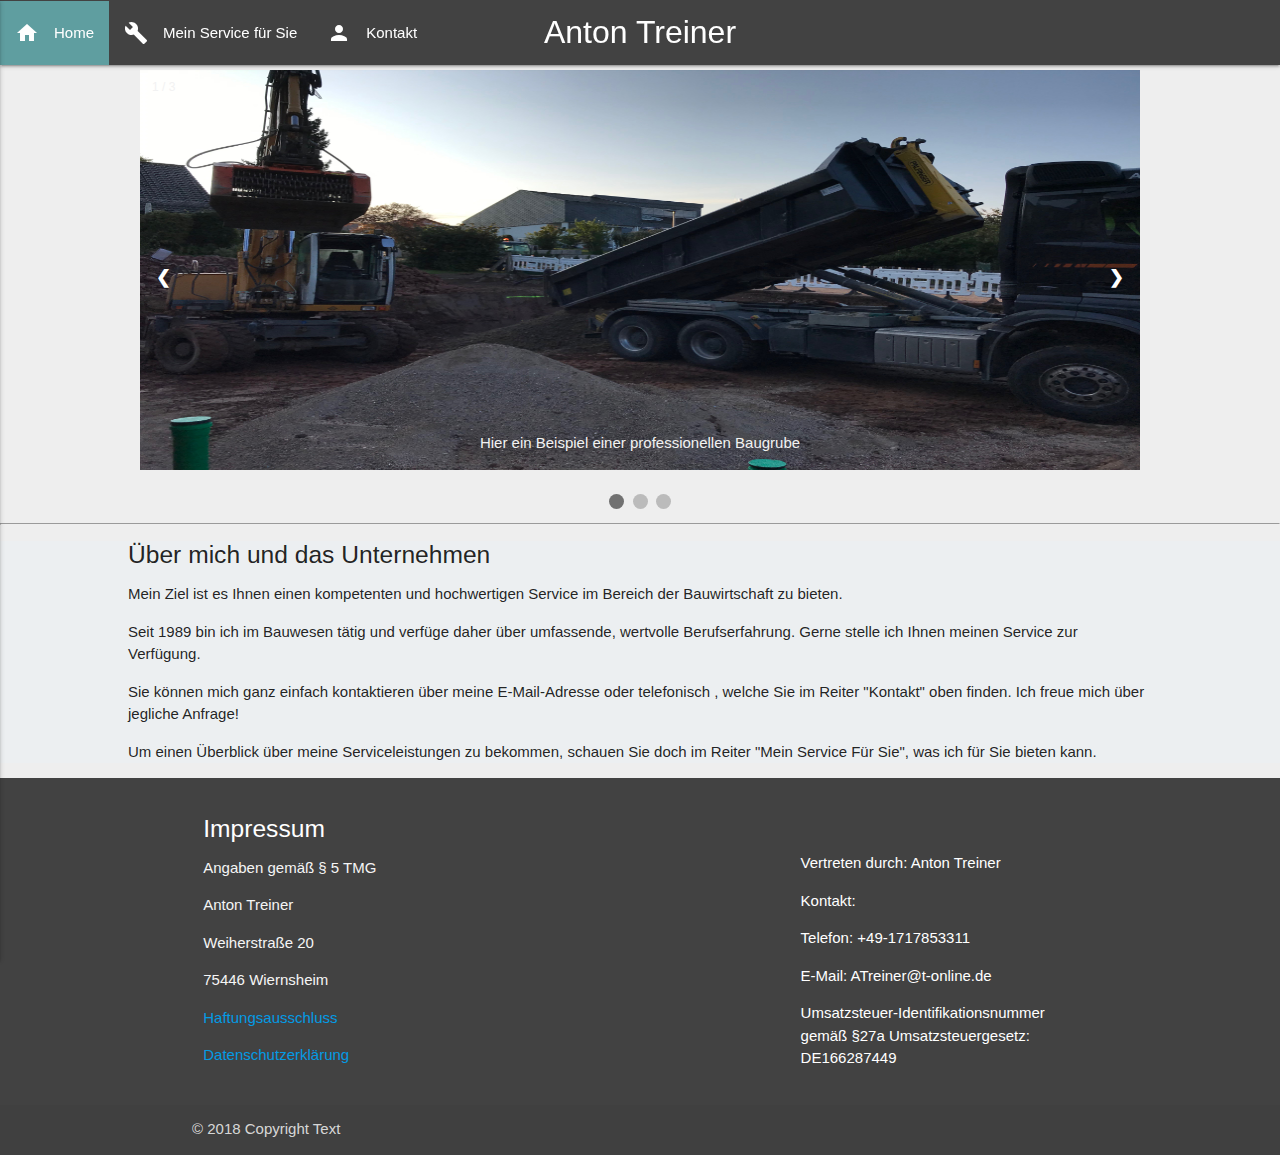
==== index.html @ b4ed7cf2 "Improvements" ====
<!DOCTYPE html>
<html lang="de">

    <head>
        
    <style type="text/css">
        .rand {
            margin-top: 0%;
            margin-left: 5% !important;
            margin-right:15% !important;
            }
        body {    
            margin: 0 !important;
            padding: 0 !important;
            background-color: #eeeeee;
            }
        .weiß {
            background-color: #eceff1;
        }
        .DivToScroll {
    background-color: #F5F5F5;
    border: 1px solid #DDDDDD;
    border-radius: 4px 0 4px 0;
    color: #3B3C3E;
    font-size: 12px;
    font-weight: bold;
    left: -1px;
    padding: 10px 7px 5px;
}
.DivWithScroll {
    height:600px;
    overflow:scroll;
    overflow-x:hidden;
}
        .eingeruecktEins {
            margin-left:10%;
            margin-right:10%;
        }
        .eingeruecktZwei{
            margin-left: 11%;
            margin-right:11%;
        }
        img {
    max-width: 100%;
    height: auto;
    width: auto\9; /* ie8 */
}

        .titel {
            font-size:32px !important;
        }
        @media only screen and (max-width: 600px) {
            .titel{
                font-size:23px !important;
            }
        }
    
        </style>
        <link rel="shortcut icon" href="static//logo.PNG" type="image/png" />
        <link rel="icon" href="static/images/logo.PNG" type="image/png" />
        <link rel="stylesheet" href="css/materialize.min.css">
        <link href="https://fonts.googleapis.com/icon?family=Material+Icons" rel="stylesheet">
        <meta name="viewport" content="width=device-width, initial-scale=1">
        <meta charset="utf-8" />
        <link rel="stylesheet" type="text/css" href="css/slideshow.css">
        <link rel="stylesheet" href="page.css" type="text/css" media="screen,projection" />
    
    </head>
    
    <body>
        
        <title>Anton Treiner</title>
        <div class="navbar-fixed">
        <nav class="nav-extended grey darken-3">
    <div class="nav-wrapper">
        <a class="brand-logo center titel">Anton Treiner</a>
        <a href="#" data-activates="mobile-demo" class="sidenav-trigger"><i class="material-icons">menu</i></a>
      <ul class="left hide-on-med-and-down">
        <li><a href="index.html"  style="background-color:cadetblue;" class="waves-effect waves-teal" title="Hier gelangen Sie zur Home Ansicht!"><i class="material-icons left " >home</i>Home</a></li>
        <li><a href="views/AT_Webseite_Service.html" title="Hier gelangen Sie zum Service!" class="waves-light waves-effect"><i class="material-icons left"  >build</i>Mein Service für Sie</a></li>
        <li><a href="views/AT_Webseite_Kontakt.html" class="waves-effect waves-light" title="Hier gelangen Sie zu meinen Kontaktdaten!" ><i class="material-icons left" class="waves-effect waves-light" >person</i>Kontakt</a></li>
      </ul>
    </div>
            
  </nav>
            <ul class="sidenav" id="mobile-demo">
    <li><a href="index.html" class="waves-light waves-effect" title="Hier gelangen Sie zur Home Ansicht!" style="background-color:cadetblue"><i class="material-icons left " >home</i>Home</a></li>
        <li><a href="views/AT_Webseite_Service.html" class="waves-light waves-effect" title="Hier gelangen Sie zum Service!"><i class="material-icons left" >build</i>Mein Service für Sie</a></li>
        <li><a href="views/AT_Webseite_Kontakt.html" class="waves-light waves-effect" title="Hier gelangen Sie zu meinen Kontaktdaten!"><i class="material-icons left" >person</i>Kontakt</a></li>
  </ul>
            
            </div>
        <div class="slideshow-container">

<div class="mySlides fade">
  <div class="numbertext">1 / 3</div>
  <img class="slideshow" src="static/images/baustelle.JPG">
  <div class="text">Hier ein Beispiel einer professionellen Baugrube</div>
</div>

<div class="mySlides fade">
  <div class="numbertext">2 / 3</div>
  <img class="slideshow" src="static/images/bodenverdichtung.jpg">
  <div class="text">Hier ein Beispiel einer professionellen Bodenerneuerung</div>
</div>

<div class="mySlides fade">
  <div class="numbertext">3 / 3</div>
  <img class="slideshow" src="static/images/logo.PNG">
  <div class="text"></div>
</div>

<a class="prev" onclick="plusSlides(-1)">&#10094;</a>
<a class="next" onclick="plusSlides(1)">&#10095;</a>

</div>
<br>

<div style="text-align:center">
  <span class="dot" onclick="currentSlide(1)"></span> 
  <span class="dot" onclick="currentSlide(2)"></span> 
  <span class="dot" onclick="currentSlide(3)"></span> 
</div>
        <hr>
        
        <div class="left-align">
        
        <div class="weiß"  >
            <div style="margin-left:10%;margin-right:10%">
        <h5>Über mich und das Unternehmen</h5>
                
        <p>Mein Ziel ist es Ihnen einen kompetenten und hochwertigen Service im Bereich der Bauwirtschaft zu bieten.</p>
        <p>Seit 1989 bin ich im Bauwesen tätig und verfüge daher über umfassende, wertvolle Berufserfahrung. Gerne
        stelle ich Ihnen meinen Service zur Verfügung.</p> 
        <p>Sie können mich ganz einfach kontaktieren über meine
        E-Mail-Adresse oder telefonisch , welche Sie im Reiter "Kontakt" oben finden. Ich freue mich
        über jegliche Anfrage!</p>
        <p>Um einen Überblick über meine Serviceleistungen zu bekommen, schauen
        Sie doch im Reiter "Mein Service Für Sie", was ich für Sie bieten kann.</p>
        </div>
        </div>
            </div>
            <footer class="page-footer grey darken-3">
          <div class="container">
            <div class="row">
              <div class="col l6 s12 grey darken-3">
                <h5 class="white-text">Impressum</h5>
                <p class="grey-text text-lighten-4">Angaben gemäß § 5 TMG</p>
                <p class="grey-text text-lighten-4">Anton Treiner</p>
                <p class="grey-text text-lighten-4">Weiherstraße 20</p>
                <p class="grey-text text-lighten-4">75446 Wiernsheim </p>
                <a class="modal-trigger" href="#demo-modal">Haftungsausschluss</a>
                <p><a class="modal-trigger" href="#demo-modal1">Datenschutzerklärung</a></p>

  <!-- Modal Structure -->
  <div id="demo-modal" class="modal">
    <div class="modal-content" style="color:black">
<p><strong>Haftungsausschluss: </strong><br><br><strong>Haftung für Inhalte</strong><br><br>
Die Inhalte unserer Seiten wurden mit größter Sorgfalt erstellt. Für die Richtigkeit, Vollständigkeit und Aktualität der Inhalte können wir jedoch keine Gewähr übernehmen. Als Diensteanbieter sind wir gemäß § 7 Abs.1 TMG für eigene Inhalte auf diesen Seiten nach den allgemeinen Gesetzen verantwortlich. Nach §§ 8 bis 10 TMG sind wir als Diensteanbieter jedoch nicht verpflichtet, übermittelte oder gespeicherte fremde Informationen zu überwachen oder nach Umständen zu forschen, die auf eine rechtswidrige Tätigkeit hinweisen. Verpflichtungen zur Entfernung oder Sperrung der Nutzung von Informationen nach den allgemeinen Gesetzen bleiben hiervon unberührt. Eine diesbezügliche Haftung ist jedoch erst ab dem Zeitpunkt der Kenntnis einer konkreten Rechtsverletzung möglich. Bei Bekanntwerden von entsprechenden Rechtsverletzungen werden wir diese Inhalte umgehend entfernen.<br><br><strong>Haftung für Links</strong><br><br>
Unser Angebot enthält Links zu externen Webseiten Dritter, auf deren Inhalte wir keinen Einfluss haben. Deshalb können wir für diese fremden Inhalte auch keine Gewähr übernehmen. Für die Inhalte der verlinkten Seiten ist stets der jeweilige Anbieter oder Betreiber der Seiten verantwortlich. Die verlinkten Seiten wurden zum Zeitpunkt der Verlinkung auf mögliche Rechtsverstöße überprüft. Rechtswidrige Inhalte waren zum Zeitpunkt der Verlinkung nicht erkennbar. Eine permanente inhaltliche Kontrolle der verlinkten Seiten ist jedoch ohne konkrete Anhaltspunkte einer Rechtsverletzung nicht zumutbar. Bei Bekanntwerden von Rechtsverletzungen werden wir derartige Links umgehend entfernen.<br><br><strong>Urheberrecht</strong><br><br>
Die durch die Seitenbetreiber erstellten Inhalte und Werke auf diesen Seiten unterliegen dem deutschen Urheberrecht. Die Vervielfältigung, Bearbeitung, Verbreitung und jede Art der Verwertung außerhalb der Grenzen des Urheberrechtes bedürfen der schriftlichen Zustimmung des jeweiligen Autors bzw. Erstellers. Downloads und Kopien dieser Seite sind nur für den privaten, nicht kommerziellen Gebrauch gestattet. Soweit die Inhalte auf dieser Seite nicht vom Betreiber erstellt wurden, werden die Urheberrechte Dritter beachtet. Insbesondere werden Inhalte Dritter als solche gekennzeichnet. Sollten Sie trotzdem auf eine Urheberrechtsverletzung aufmerksam werden, bitten wir um einen entsprechenden Hinweis. Bei Bekanntwerden von Rechtsverletzungen werden wir derartige Inhalte umgehend entfernen.<br><br><strong>Datenschutz</strong><br><br>
Die Nutzung unserer Webseite ist in der Regel ohne Angabe personenbezogener Daten möglich. Soweit auf unseren Seiten personenbezogene Daten (beispielsweise Name, Anschrift oder eMail-Adressen) erhoben werden, erfolgt dies, soweit möglich, stets auf freiwilliger Basis. Diese Daten werden ohne Ihre ausdrückliche Zustimmung nicht an Dritte weitergegeben. <br>
Wir weisen darauf hin, dass die Datenübertragung im Internet (z.B. bei der Kommunikation per E-Mail) Sicherheitslücken aufweisen kann. Ein lückenloser Schutz der Daten vor dem Zugriff durch Dritte ist nicht möglich. <br>
Der Nutzung von im Rahmen der Impressumspflicht veröffentlichten Kontaktdaten durch Dritte zur Übersendung von nicht ausdrücklich angeforderter Werbung und Informationsmaterialien wird hiermit ausdrücklich widersprochen. Die Betreiber der Seiten behalten sich ausdrücklich rechtliche Schritte im Falle der unverlangten Zusendung von Werbeinformationen, etwa durch Spam-Mails, vor.<br>
</p><br> 
Website Impressum erstellt durch <a href="https://www.impressum-generator.de">impressum-generator.de</a> von der <a href="https://www.kanzlei-hasselbach.de/">Kanzlei Hasselbach</a>
 </div>
          <div class="modal-footer">
      <a href="#!" class="modal-action modal-close waves-effect waves-red btn red lighten-1">Schließen</a>
    </div>

    </div>
        <!-- Modal Structure -->
  <div id="demo-modal1" class="modal">
    <div class="modal-content" style="color:black">
<h3>Datenschutzerklärung</h3>
<h4>1. Datenschutz auf einen Blick</h4>
<h5>Allgemeine Hinweise</h5> <p>Die folgenden Hinweise geben einen einfachen überblick daruu;ber, was mit Ihren personenbezogenen Daten passiert, wenn Sie unsere Website besuchen. Personenbezogene Daten sind alle Daten, mit denen Sie persönlich identifiziert werden können. Ausführliche Informationen zum Thema Datenschutz entnehmen Sie unserer unter diesem Text aufgeführt;hrten Datenschutzerklärung.</p>
<h5>Datenerfassung auf unserer Website</h5> <p><strong>Wer ist verantwortlich für die Datenerfassung auf dieser Website?</strong></p> <p>Die Datenverarbeitung auf dieser Website erfolgt durch den Websitebetreiber. Dessen Kontaktdaten können Sie dem Impressum dieser Website entnehmen.</p> <p><strong>Wie erfassen wir Ihre Daten?</strong></p> <p>Ihre Daten werden zum einen dadurch erhoben, dass Sie uns diese mitteilen. Hierbei kann es sich z.B. um Daten handeln, die Sie in ein Kontaktformular eingeben.</p> <p>Andere Daten werden automatisch beim Besuch der Website durch unsere IT-Systeme erfasst. Das sind vor allem technische Daten (z.B. Internetbrowser, Betriebssystem oder Uhrzeit des Seitenaufrufs). Die Erfassung dieser Daten erfolgt automatisch, sobald Sie unsere Website betreten.</p> <p><strong>Wof&uuml;r nutzen wir Ihre Daten?</strong></p> <p>Ein Teil der Daten wird erhoben, um eine fehlerfreie Bereitstellung der Website zu gew&auml;hrleisten. Andere Daten können zur Analyse Ihres Nutzerverhaltens verwendet werden.</p> <p><strong>Welche Rechte haben Sie bez&uuml;glich Ihrer Daten?</strong></p> <p>Sie haben jederzeit das Recht unentgeltlich Auskunft &uuml;ber Herkunft, Empf&auml;nger und Zweck Ihrer gespeicherten personenbezogenen Daten zu erhalten. Sie haben au&szlig;erdem ein Recht, die Berichtigung, Sperrung oder Löschung dieser Daten zu verlangen. Hierzu sowie zu weiteren Fragen zum Thema Datenschutz können Sie sich jederzeit unter der im Impressum angegebenen Adresse an uns wenden. Des Weiteren steht Ihnen ein Beschwerderecht bei der zust&auml;ndigen Aufsichtsbehörde zu.</p> <p>Au&szlig;erdem haben Sie das Recht, unter bestimmten Umst&auml;nden die Einschr&auml;nkung der Verarbeitung Ihrer personenbezogenen Daten zu verlangen. Details hierzu entnehmen Sie der Datenschutzerkl&auml;rung unter &bdquo;Recht auf Einschr&auml;nkung der Verarbeitung&ldquo;.</p>
<h4>2. Allgemeine Hinweise und Pflichtinformationen</h4>
<h5>Datenschutz</h5> <p>Die Betreiber dieser Seiten nehmen den Schutz Ihrer persönlichen Daten sehr ernst. Wir behandeln Ihre personenbezogenen Daten vertraulich und entsprechend der gesetzlichen Datenschutzvorschriften sowie dieser Datenschutzerkl&auml;rung.</p> <p>Wenn Sie diese Website benutzen, werden verschiedene personenbezogene Daten erhoben. Personenbezogene Daten sind Daten, mit denen Sie persönlich identifiziert werden können. Die vorliegende Datenschutzerkl&auml;rung erl&auml;utert, welche Daten wir erheben und wof&uuml;r wir sie nutzen. Sie erl&auml;utert auch, wie und zu welchem Zweck das geschieht.</p> <p>Wir weisen darauf hin, dass die Daten&uuml;bertragung im Internet (z.B. bei der Kommunikation per E-Mail) Sicherheitsl&uuml;cken aufweisen kann. Ein l&uuml;ckenloser Schutz der Daten vor dem Zugriff durch Dritte ist nicht möglich.</p>
<h5>Hinweis zur verantwortlichen Stelle</h5> <p>Die verantwortliche Stelle f&uuml;r die Datenverarbeitung auf dieser Website ist:</p> <p>Anton Treiner<br />
Weiherstra&szlig;e 20<br />
75446 Wiernsheim</p>

<p>Telefon: 01716838472<br />
E-Mail: atreiner@t-online.de</p>
 <p>Verantwortliche Stelle ist die natürliche oder juristische Person, die allein oder gemeinsam mit anderen über die Zwecke und Mittel der Verarbeitung von personenbezogenen Daten (z.B. Namen, E-Mail-Adressen o. &Auml;.) entscheidet.</p>
<h5>Widerruf Ihrer Einwilligung zur Datenverarbeitung</h5> <p>Viele Datenverarbeitungsvorg&auml;nge sind nur mit Ihrer ausdr&uuml;cklichen Einwilligung möglich. Sie können eine bereits erteilte Einwilligung jederzeit widerrufen. Dazu reicht eine formlose Mitteilung per E-Mail an uns. Die Rechtm&auml;&szlig;igkeit der bis zum Widerruf erfolgten Datenverarbeitung bleibt vom Widerruf unber&uuml;hrt.</p>
<h5>Widerspruchsrecht gegen die Datenerhebung in besonderen F&auml;llen sowie gegen Direktwerbung (Art. 21 DSGVO)</h5> <p><strong>Wenn die Datenverarbeitung auf Grundlage von Art. 6 Abs. 1 lit. e oder f DSGVO erfolgt, haben Sie jederzeit das Recht, aus Gr&uuml;nden, die sich aus Ihrer besonderen Situation ergeben, gegen die Verarbeitung Ihrer personenbezogenen Daten Widerspruch einzulegen; dies gilt auch f&uuml;r ein auf diese Bestimmungen gest&uuml;tztes Profiling. Die jeweilige Rechtsgrundlage, auf denen eine Verarbeitung beruht, entnehmen Sie dieser Datenschutzerkl&auml;rung. Wenn Sie Widerspruch einlegen, werden wir Ihre betroffenen personenbezogenen Daten nicht mehr verarbeiten, es sei denn, wir können zwingende schutzw&uuml;rdige Gr&uuml;nde f&uuml;r die Verarbeitung nachweisen, die Ihre Interessen, Rechte und Freiheiten &uuml;berwiegen oder die Verarbeitung dient der Geltendmachung, Aus&uuml;bung oder Verteidigung von Rechtsanspr&uuml;chen (Widerspruch nach Art. 21 Abs. 1 DSGVO).</strong></p> <p><strong>Werden Ihre personenbezogenen Daten verarbeitet, um Direktwerbung zu betreiben, so haben Sie das Recht, jederzeit Widerspruch gegen die Verarbeitung Sie betreffender personenbezogener Daten zum Zwecke derartiger Werbung einzulegen; dies gilt auch f&uuml;r das Profiling, soweit es mit solcher Direktwerbung in Verbindung steht. Wenn Sie widersprechen, werden Ihre personenbezogenen Daten anschlie&szlig;end nicht mehr zum Zwecke der Direktwerbung verwendet (Widerspruch nach Art. 21 Abs. 2 DSGVO).</strong></p>
<h5>Beschwerderecht bei der zust&auml;ndigen Aufsichtsbehörde</h5> <p>Im Falle von Verstößen gegen die DSGVO steht den Betroffenen ein Beschwerderecht bei einer Aufsichtsbehörde, insbesondere in dem Mitgliedstaat ihres gewöhnlichen Aufenthalts, ihres Arbeitsplatzes oder des Orts des mutmaßlichen Verstoßes zu. Das Beschwerderecht besteht unbeschadet anderweitiger verwaltungsrechtlicher oder gerichtlicher Rechtsbehelfe.</p>
<h5>Recht auf Daten&uuml;bertragbarkeit</h5> <p>Sie haben das Recht, Daten, die wir auf Grundlage Ihrer Einwilligung oder in Erf&uuml;llung eines Vertrags automatisiert verarbeiten, an sich oder an einen Dritten in einem g&auml;ngigen, maschinenlesbaren Format aush&auml;ndigen zu lassen. Sofern Sie die direkte &Uuml;bertragung der Daten an einen anderen Verantwortlichen verlangen, erfolgt dies nur, soweit es technisch machbar ist.</p>
<h5>Auskunft, Sperrung, Löschung und Berichtigung</h5> <p>Sie haben im Rahmen der geltenden gesetzlichen Bestimmungen jederzeit das Recht auf unentgeltliche Auskunft &uuml;ber Ihre gespeicherten personenbezogenen Daten, deren Herkunft und Empf&auml;nger und den Zweck der Datenverarbeitung und ggf. ein Recht auf Berichtigung, Sperrung oder Löschung dieser Daten. Hierzu sowie zu weiteren Fragen zum Thema personenbezogene Daten können Sie sich jederzeit unter der im Impressum angegebenen Adresse an uns wenden.</p>
<h5>Recht auf Einschr&auml;nkung der Verarbeitung</h5> <p>Sie haben das Recht, die Einschr&auml;nkung der Verarbeitung Ihrer personenbezogenen Daten zu verlangen. Hierzu können Sie sich jederzeit unter der im Impressum angegebenen Adresse an uns wenden. Das Recht auf Einschr&auml;nkung der Verarbeitung besteht in folgenden F&auml;llen:</p> <ul> <li>Wenn Sie die Richtigkeit Ihrer bei uns gespeicherten personenbezogenen Daten bestreiten, benötigen wir in der Regel Zeit, um dies zu &uuml;berpr&uuml;fen. F&uuml;r die Dauer der Pr&uuml;fung haben Sie das Recht, die Einschr&auml;nkung der Verarbeitung Ihrer personenbezogenen Daten zu verlangen.</li> <li>Wenn die Verarbeitung Ihrer personenbezogenen Daten unrechtm&auml;&szlig;ig geschah / geschieht, können Sie statt der Löschung die Einschr&auml;nkung der Datenverarbeitung verlangen.</li> <li>Wenn wir Ihre personenbezogenen Daten nicht mehr benötigen, Sie sie jedoch zur Aus&uuml;bung, Verteidigung oder Geltendmachung von Rechtsanspr&uuml;chen benötigen, haben Sie das Recht, statt der Löschung die Einschr&auml;nkung der Verarbeitung Ihrer personenbezogenen Daten zu verlangen.</li> <li>Wenn Sie einen Widerspruch nach Art. 21 Abs. 1 DSGVO eingelegt haben, muss eine Abw&auml;gung zwischen Ihren und unseren Interessen vorgenommen werden. Solange noch nicht feststeht, wessen Interessen &uuml;berwiegen, haben Sie das Recht, die Einschr&auml;nkung der Verarbeitung Ihrer personenbezogenen Daten zu verlangen.</li> </ul> <p>Wenn Sie die Verarbeitung Ihrer personenbezogenen Daten eingeschr&auml;nkt haben, d&uuml;rfen diese Daten &ndash; von ihrer Speicherung abgesehen &ndash; nur mit Ihrer Einwilligung oder zur Geltendmachung, Aus&uuml;bung oder Verteidigung von Rechtsanspr&uuml;chen oder zum Schutz der Rechte einer anderen nat&uuml;rlichen oder juristischen Person oder aus Gr&uuml;nden eines wichtigen öffentlichen Interesses der Europ&auml;ischen Union oder eines Mitgliedstaats verarbeitet werden.</p>
<h4>3. Datenerfassung auf unserer Website</h4>
<h5>Anfrage per E-Mail, Telefon oder Telefax</h5> <p>Wenn Sie uns per E-Mail, Telefon oder Telefax kontaktieren, wird Ihre Anfrage inklusive aller daraus hervorgehenden personenbezogenen Daten (Name, Anfrage) zum Zwecke der Bearbeitung Ihres Anliegens bei uns gespeichert und verarbeitet. Diese Daten geben wir nicht ohne Ihre Einwilligung weiter.</p> <p>Die Verarbeitung dieser Daten erfolgt auf Grundlage von Art. 6 Abs. 1 lit. b DSGVO, sofern Ihre Anfrage mit der Erf&uuml;llung eines Vertrags zusammenh&auml;ngt oder zur Durchf&uuml;hrung vorvertraglicher Ma&szlig;nahmen erforderlich ist. In allen &uuml;brigen F&auml;llen beruht die Verarbeitung auf Ihrer Einwilligung (Art. 6 Abs. 1 lit. a DSGVO) und / oder auf unseren berechtigten Interessen (Art. 6 Abs. 1 lit. f DSGVO), da wir ein berechtigtes Interesse an der effektiven Bearbeitung der an uns gerichteten Anfragen haben.</p> <p>Die von Ihnen an uns per Kontaktanfragen &uuml;bersandten Daten verbleiben bei uns, bis Sie uns zur Löschung auffordern, Ihre Einwilligung zur Speicherung widerrufen oder der Zweck f&uuml;r die Datenspeicherung entf&auml;llt (z. B. nach abgeschlossener Bearbeitung Ihres Anliegens). Zwingende gesetzliche Bestimmungen &ndash; insbesondere gesetzliche Aufbewahrungsfristen &ndash; bleiben unber&uuml;hrt.</p>
<h4>4. Plugins und Tools</h4>
<h5>Google Web Fonts</h5> <p>Diese Seite nutzt zur einheitlichen Darstellung von Schriftarten so genannte Web Fonts, die von Google bereitgestellt werden. Beim Aufruf einer Seite l&auml;dt Ihr Browser die benötigten Web Fonts in ihren Browsercache, um Texte und Schriftarten korrekt anzuzeigen.</p> <p>Zu diesem Zweck muss der von Ihnen verwendete Browser Verbindung zu den Servern von Google aufnehmen. Hierdurch erlangt Google Kenntnis dar&uuml;ber, dass &uuml;ber Ihre IP-Adresse unsere Website aufgerufen wurde. Die Nutzung von Google Web Fonts erfolgt im Interesse einer einheitlichen und ansprechenden Darstellung unserer Online-Angebote. Dies stellt ein berechtigtes Interesse im Sinne von Art. 6 Abs. 1 lit. f DSGVO dar.</p> <p>Wenn Ihr Browser Web Fonts nicht unterst&uuml;tzt, wird eine Standardschrift von Ihrem Computer genutzt.</p> <p>Weitere Informationen zu Google Web Fonts finden Sie unter <a href="https://developers.google.com/fonts/faq" target="_blank" rel="noopener">https://developers.google.com/fonts/faq</a> und in der Datenschutzerkl&auml;rung von Google: <a href="https://policies.google.com/privacy?hl=de" target="_blank" rel="noopener">https://policies.google.com/privacy?hl=de</a>.</p>
<p>Quelle: <a href="https://www.e-recht24.de">e-recht24.de</a></p>
 </div>
          <div class="modal-footer">
      <a href="#!" class="modal-action modal-close waves-effect waves-red btn red lighten-1">Schließen</a>
    </div>

    </div>
  </div>
              
                <div class="col l4 offset-l2 s12 grey darken-3">
                    <h5 class="white-text"></h5>
                <ul>
                    <p>&nbsp;</p>
                  <li><p>Vertreten durch: Anton Treiner</p></li>
                  <li><p>Kontakt:</p></li>
                  <li><p>Telefon: +49-1717853311</p></li>
                  <li><p>E-Mail: ATreiner@t-online.de</p></li>
                  <li><p>Umsatzsteuer-Identifikationsnummer gemäß §27a Umsatzsteuergesetz: DE166287449</p></li>
                </ul>
              </div>
                </div>
            </div>
          <div class="footer-copyright">
            <div class="container">
            © 2018 Copyright Text
            </div>
          </div>
        </footer>

<script src="../js/jquery-latest.min.js"></script>
<!-- Compiled and minified JavaScript --> 
<script src="../js/materialize.min.js"></script>
<script>
    var slideIndex = 1;
showSlides(slideIndex);

function plusSlides(n) {
  showSlides(slideIndex += n);
}

function currentSlide(n) {
  showSlides(slideIndex = n);
}

function showSlides(n) {
  var i;
  var slides = document.getElementsByClassName("mySlides");
  var dots = document.getElementsByClassName("dot");
  if (n > slides.length) {slideIndex = 1}    
  if (n < 1) {slideIndex = slides.length}
  for (i = 0; i < slides.length; i++) {
      slides[i].style.display = "none";  
  }
  for (i = 0; i < dots.length; i++) {
      dots[i].className = dots[i].className.replace(" active", "");
  }
  slides[slideIndex-1].style.display = "block";  
  dots[slideIndex-1].className += " active";
}
 $( document ).ready(function(){
  $(".sidenav-trigger").sideNav();
});
    $('.sidenav-trigger').sideNav({
    menuWidth: 300, // Default is 240
    edge: 'left', // Choose the horizontal origin
    closeOnClick: true // Closes side-nav on <a> clicks, useful for Angular/Meteor
  }
);
        $(document).ready(function(){
    $('.modal').modal();
    var height = $(".slideshow-container").height();
    var width = $(".slideshow-container").width();
    setSize(height, width);
  })
    function setSize(height, width) {
    document.querySelectorAll('.slideshow').forEach(function(button) {
            $(button).height(height);
            console.log(height);
            $(button).width(width);
        });
}
</script>
            
            
    </body>
    
    
    
</html>
---- css/slideshow.css ----
* {box-sizing: border-box}
body {font-family: Verdana, sans-serif; margin:0}
.mySlides {display: none}
img {vertical-align: middle;}

/* Slideshow container */
.slideshow-container {
  max-width: 1000px;
  max-height: 400px;
  position: relative;
  margin: auto;
  margin-top: 0.5%;
  overflow-y:hidden;
}

/* Next & previous buttons */
.prev, .next {
  cursor: pointer;
  position: absolute;
  top: 50%;
  width: auto;
  padding: 16px;
  margin-top: -22px;
  color: white;
  font-weight: bold;
  font-size: 18px;
  transition: 0.6s ease;
  border-radius: 0 3px 3px 0;
}

/* Position the "next button" to the right */
.next {
  right: 0;
  border-radius: 3px 0 0 3px;
}

/* On hover, add a black background color with a little bit see-through */
.prev:hover, .next:hover {
  background-color: rgba(0,0,0,0.8);
}

/* Caption text */
.text {
  color: #f2f2f2;
  font-size: 15px;
  padding: 8px 12px;
  position: absolute;
  bottom: 8px;
  width: 100%;
  text-align: center;
}

/* Number text (1/3 etc) */
.numbertext {
  color: #f2f2f2;
  font-size: 12px;
  padding: 8px 12px;
  position: absolute;
  top: 0;
}

/* The dots/bullets/indicators */
.dot {
  cursor: pointer;
  height: 15px;
  width: 15px;
  margin: 0 2px;
  background-color: #bbb;
  border-radius: 50%;
  display: inline-block;
  transition: background-color 0.6s ease;
}

.active, .dot:hover {
  background-color: #717171;
}

/* Fading animation */
.fade {
  -webkit-animation-name: fade;
  -webkit-animation-duration: 1.5s;
  animation-name: fade;
  animation-duration: 1.5s;
}

@-webkit-keyframes fade {
  from {opacity: .4} 
  to {opacity: 1}
}

@keyframes fade {
  from {opacity: .4} 
  to {opacity: 1}
}

/* On smaller screens, decrease text size */
@media only screen and (max-width: 300px) {
  .prev, .next,.text {font-size: 11px}
}
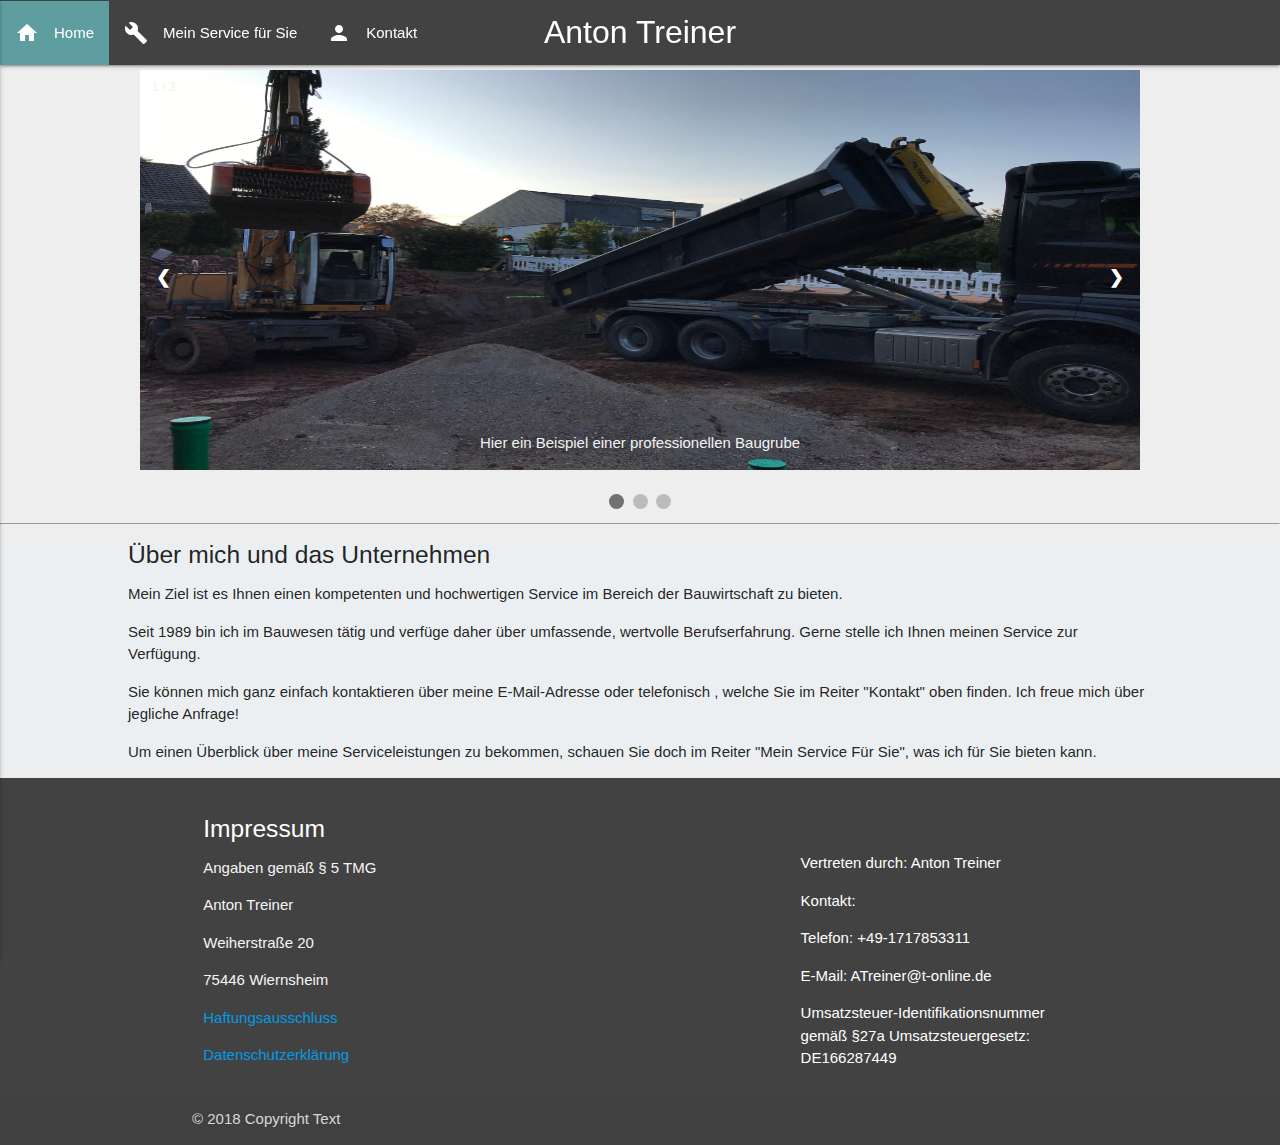
==== commit 8d18b799: "Added new pic" ====
--- a/index.html
+++ b/index.html
@@ -56,14 +56,12 @@
         }
     
         </style>
-        <link rel="shortcut icon" href="static//logo.PNG" type="image/png" />
         <link rel="icon" href="static/images/logo.PNG" type="image/png" />
         <link rel="stylesheet" href="css/materialize.min.css">
         <link href="https://fonts.googleapis.com/icon?family=Material+Icons" rel="stylesheet">
         <meta name="viewport" content="width=device-width, initial-scale=1">
         <meta charset="utf-8" />
         <link rel="stylesheet" type="text/css" href="css/slideshow.css">
-        <link rel="stylesheet" href="page.css" type="text/css" media="screen,projection" />
     
     </head>
     
@@ -106,8 +104,8 @@
 
 <div class="mySlides fade">
   <div class="numbertext">3 / 3</div>
-  <img class="slideshow" src="static/images/logo.PNG">
-  <div class="text"></div>
+  <img class="slideshow" src="static/images/teleskoplader.jpg">
+  <div class="text">Wir sind auch da wenn's brennt!</div>
 </div>
 
 <a class="prev" onclick="plusSlides(-1)">&#10094;</a>
@@ -225,9 +223,9 @@
           </div>
         </footer>
 
-<script src="../js/jquery-latest.min.js"></script>
+<script src="js/jquery-latest.min.js"></script>
 <!-- Compiled and minified JavaScript --> 
-<script src="../js/materialize.min.js"></script>
+<script src="js/materialize.min.js"></script>
 <script>
     var slideIndex = 1;
 showSlides(slideIndex);
